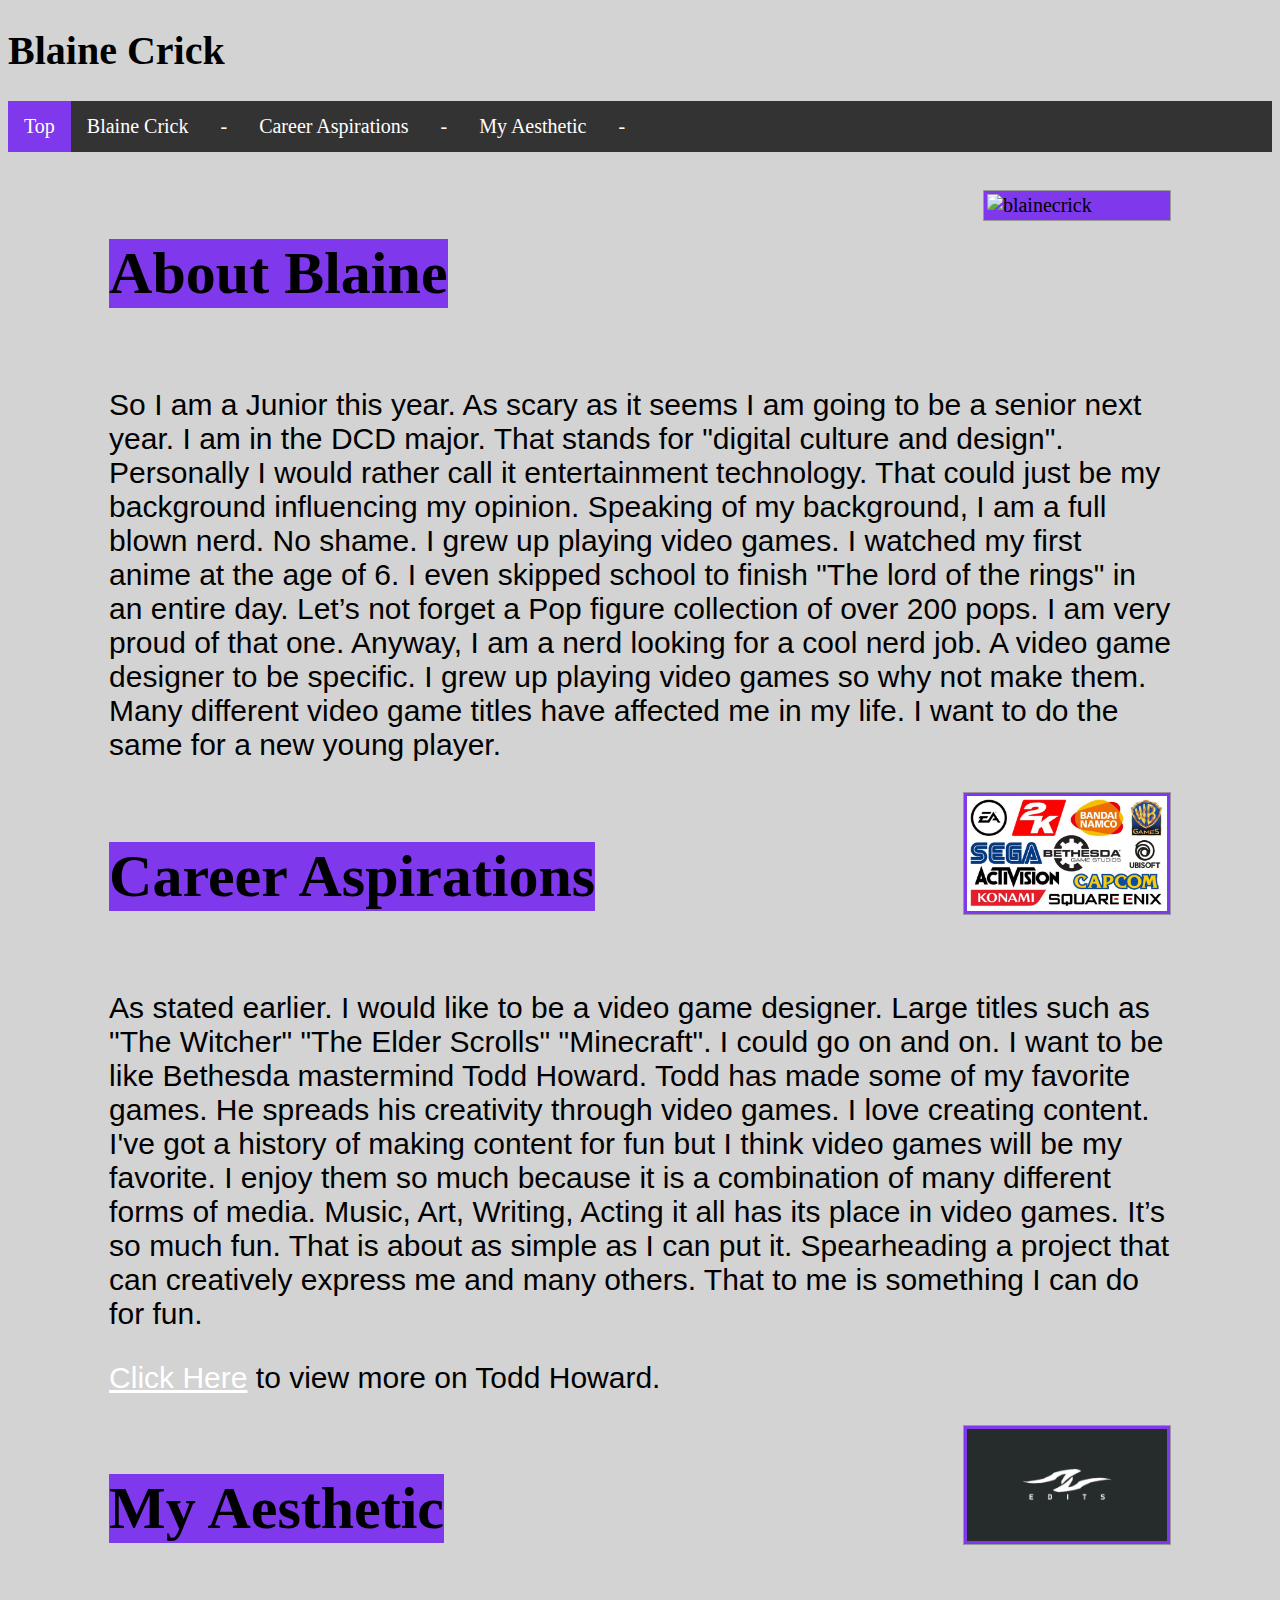
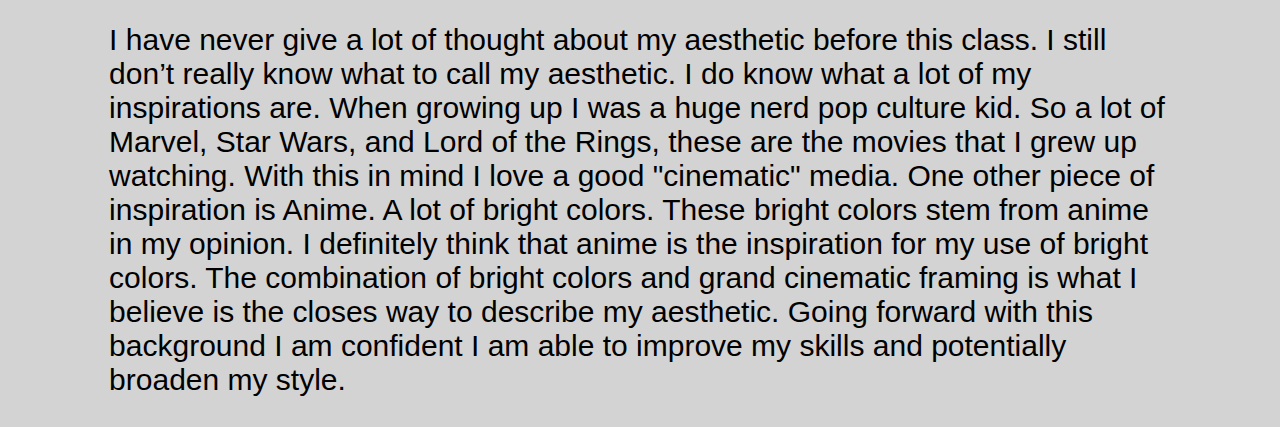
==== index.html @ f82445a7 "Rename AboutMePage.html to index.html" ====
<!DOCTYPE html>
<html>
	<head>
		<title>
			Blaine's About Me Page 
		</title>
		<link rel="stylesheet" type="text/css" href="AboutMePageStyles.css">
	</head>
	<body>
	
	<div>	
	<h1>Blaine Crick</h1>
	</div>

	<div class="header" id="myHeader">
	<ul>
	<li><a class="active" href="#Top">Top</a></li>
	<li><a href="#About Blaine">Blaine Crick</a></li>
	<li><a> - </a></li>
	<li><a href="#Career">Career Aspirations</a></li>
	<li><a> - </a></li>
	<li><a href="#Aesthetic">My Aesthetic</a></li>
	<li><a> - </a></li>
	</ul>
	</div>

	<div id="body1">
	<div class="a">
		<h2><a id="About Blaine"></a>About Blaine</h2>
	</div>	
	<div class="aa">
		<img class="imgs" src="images/blainecrick.png" width="180" align="left" alt="blainecrick">
	</div>
	<div class="aaa">	
		<p> So I am a Junior this year. As scary as it seems I am going to be a senior next year. I am in the DCD major. That stands for "digital culture and design". Personally I would rather call it entertainment technology. That could just be my background influencing my opinion. Speaking of my background, I am a full blown nerd. No shame. I grew up playing video games. I watched my first anime at the age of 6. I even skipped school to finish "The lord of the rings" in an entire day. Let’s not forget a Pop figure collection of over 200 pops. I am very proud of that one. Anyway, I am a nerd looking for a cool nerd job. A video game designer to be specific. I grew up playing video games so why not make them. Many different video game titles have affected me in my life. I want to do the same for a new young player.</p>
	</div>				
	</div>

	<div id="body2">
	<div class="b">
		<h2><a id="Career"></a>Career Aspirations</h2>
	</div>		
	<div class="bb">	
		<img class="imgs" src="images/Game-Publishers.jpg" width="200" alt="Game-Publishers">
	</div>	
	<div class="bbb">
		<p>As stated earlier. I would like to be a video game designer. Large titles such as "The Witcher" "The Elder Scrolls" "Minecraft". I could go on and on. I want to be like Bethesda mastermind Todd Howard. Todd has made some of my favorite games. He spreads his creativity through video games. I love creating content. I've got a history of making content for fun but I think video games will be my favorite. I enjoy them so much because it is a combination of many different forms of media. Music, Art, Writing, Acting it all has its place in video games. It’s so much fun. That is about as simple as I can put it. Spearheading a project that can creatively express me and many others. That to me is something I can do for fun.</p>
		<p><a href="https://en.wikipedia.org/wiki/Todd_Howard">Click Here</a> to view more on Todd Howard.</p>
	</div>	
	</div>

	<div id="body3">
	<div class="c">
		<h2><a id="Aesthetic"></a>My Aesthetic</h2>
	</div>		
	<div class="cc">	
		<img class="imgs" src="images/Z - logo.png" width="200" alt="Z - logo">
	</div>	
	<div class="ccc">
		<p> I have never give a lot of thought about my aesthetic before this class. I still don’t really know what to call my aesthetic. I do know what a lot of my inspirations are. When growing up I was a huge nerd pop culture kid. So a lot of Marvel, Star Wars, and Lord of the Rings, these are the movies that I grew up watching. With this in mind I love a good "cinematic" media. One other piece of inspiration is Anime. A lot of bright colors. These bright colors stem from anime in my opinion. I definitely think that anime is the inspiration for my use of bright colors. The combination of bright colors and grand cinematic framing is what I believe is the closes way to describe my aesthetic. Going forward with this background I am confident I am able to improve my skills and potentially broaden my style.<p>
	</div>		
	</div>

	<script>
	window.onscroll = function() {myFunction()};

	var header = document.getElementById("myHeader");
	var sticky = header.offsetTop;

	function myFunction() {
  	if (window.pageYOffset > sticky) {
    header.classList.add("sticky");
  	} else {
    header.classList.remove("sticky");
  		}
	}

    type="text/javascript"
    	function buttonclick() {
    		alert('© Blaine Crick - 2020 ') ;
    	}

	</script>
 </body>
</html>
---- AboutMePageStyles.css ----
body{
	background-color: #D3D3D3;
}

p {
  font-family: "Arial Black", Arial, sans-serif;
}


/* Nav Bar */
body {
  font-size: 20px;
}

ul {
  list-style-type: none;
  margin: 0;
  padding: 0;
  overflow: hidden;
  background-color: #333;
  position: -webkit-sticky; /* Safari */
  position: sticky;
  top: 0;
}

li {
  float: left;
}

li a {
  display: block;
  color: white;
  text-align: center;
  padding: 14px 16px;
  text-decoration: none;
}

li a:hover {
  background-color: #111;
}

.active {
  background-color: #7F38EC;
}


h2 {
	font-color: white;
	font-size: 300%;
	text-align: left;
	background-color: #7F38EC;
}


/* Style the header */
.header {
  background: #555;
  color: #f1f1f1;
}

/* Page content */
.content {
  padding: 16px;
}

/* The sticky class is added to the header with JS when it reaches its scroll position */
.sticky {
  position: fixed;
  top: 0;
  width: 100%
}




/* Blaine Crick */
#body1 {
	margin: 3% 8%;
}



div.a {
	float: left;
}

div.aa{
	float: right;
}

div.aaa {
  float: right;
  text-align: left;
  font-size: 150%
}



/* Credits  */
#body2{
	margin: 3% 8%;
}



div.b {
	float: left;
}

div.bb{
	float: right;
}

div.bbb {
  float: right;
  text-align: left;
  font-size: 150%
}


ul.list{
  background: rgba(0,0,0,0);
}

/* Act One */
#body3{
	margin: 3% 8%;
}



div.c {
	float: left;
}

div.cc{
	float: right;
}

div.ccc {
  float: right;
  text-align: left;
  font-size: 150%
}



/* Act Two */
#body4{
	margin: 3% 8%;
}


div.d {
	float: left;
}

div.dd{
	float: right;
}

div.ddd {
  float: right;
  text-align: left;
  font-size: 150%
}


/* Act Three */
#body5{
	margin: 3% 8%;
}

div.f {
	float: left;
}


div.ff{
	float: right;
}

div.fff {
  float: right;
  text-align: left;
  font-size: 150%
}

/* Tralier */
#body6{
	margin: 3% 8%;
}

div.g {
	float: left;
}


div.gg{
	float: right;
}

div.ggg {
  float: bottom;
  text-align: middle;
  font-size: 150%
}

/* unvisited link */
a:link {
  color: white;
}

/* visited link */
a:visited {
  color: white;
}

/* mouse over link */
a:hover {
  color: #7F38EC;
}

/* selected link */
a:active {
  color: #7F38EC;
} 

/* Images */
.imgs
    { background:#7F38EC;
    padding:3px;
    border:1px solid #999; }


.button{
  background-color: #7F38EC; /* Green */
  border: none;
  color: black;
  padding: 15px 32px;
  text-align: center;
  text-decoration: none;
  display: inline-block;
  font-size: 50%;
  font-family: "Arial Black", Arial, sans-serif;
  border-radius: 12px;
}

.button:hover{
	box-shadow: 0 12px 16px 0 rgba(0,0,0,0.24), 0 17px 50px 0 rgba(0,0,0,0.19);
}
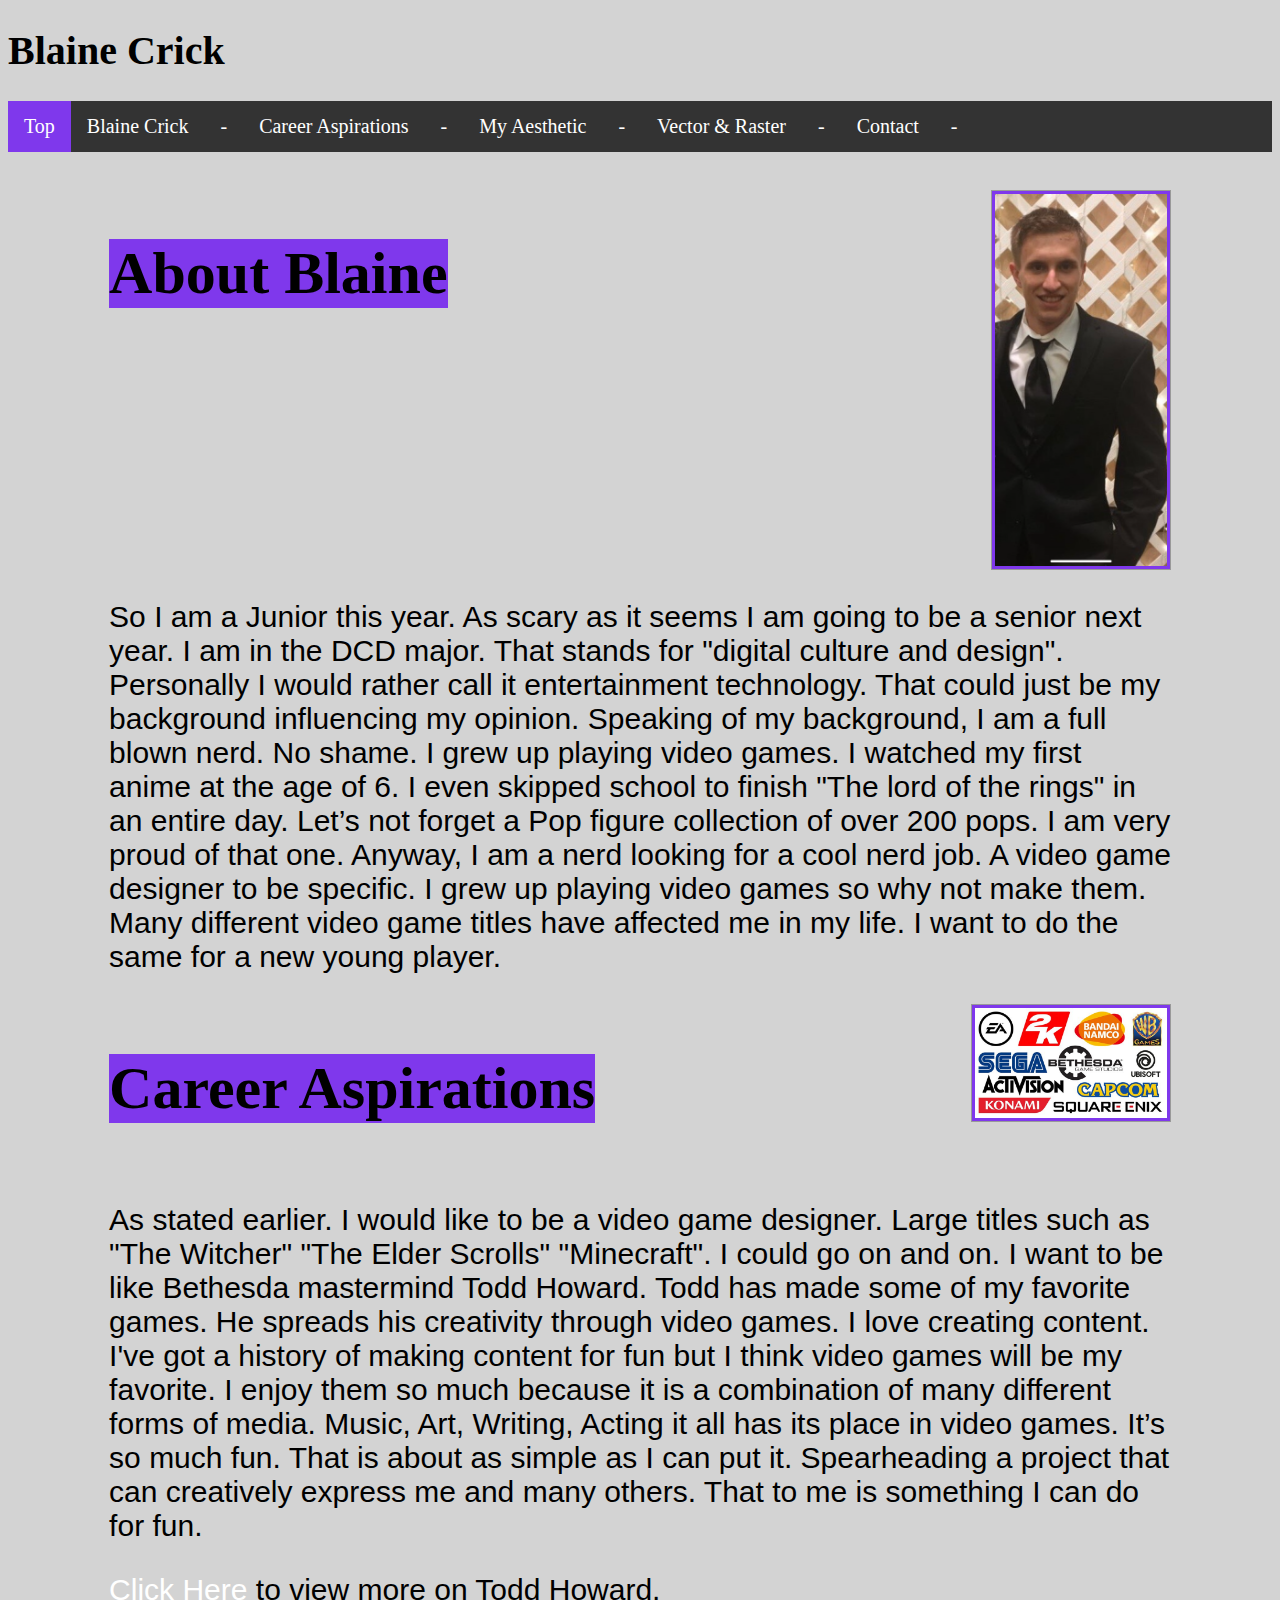
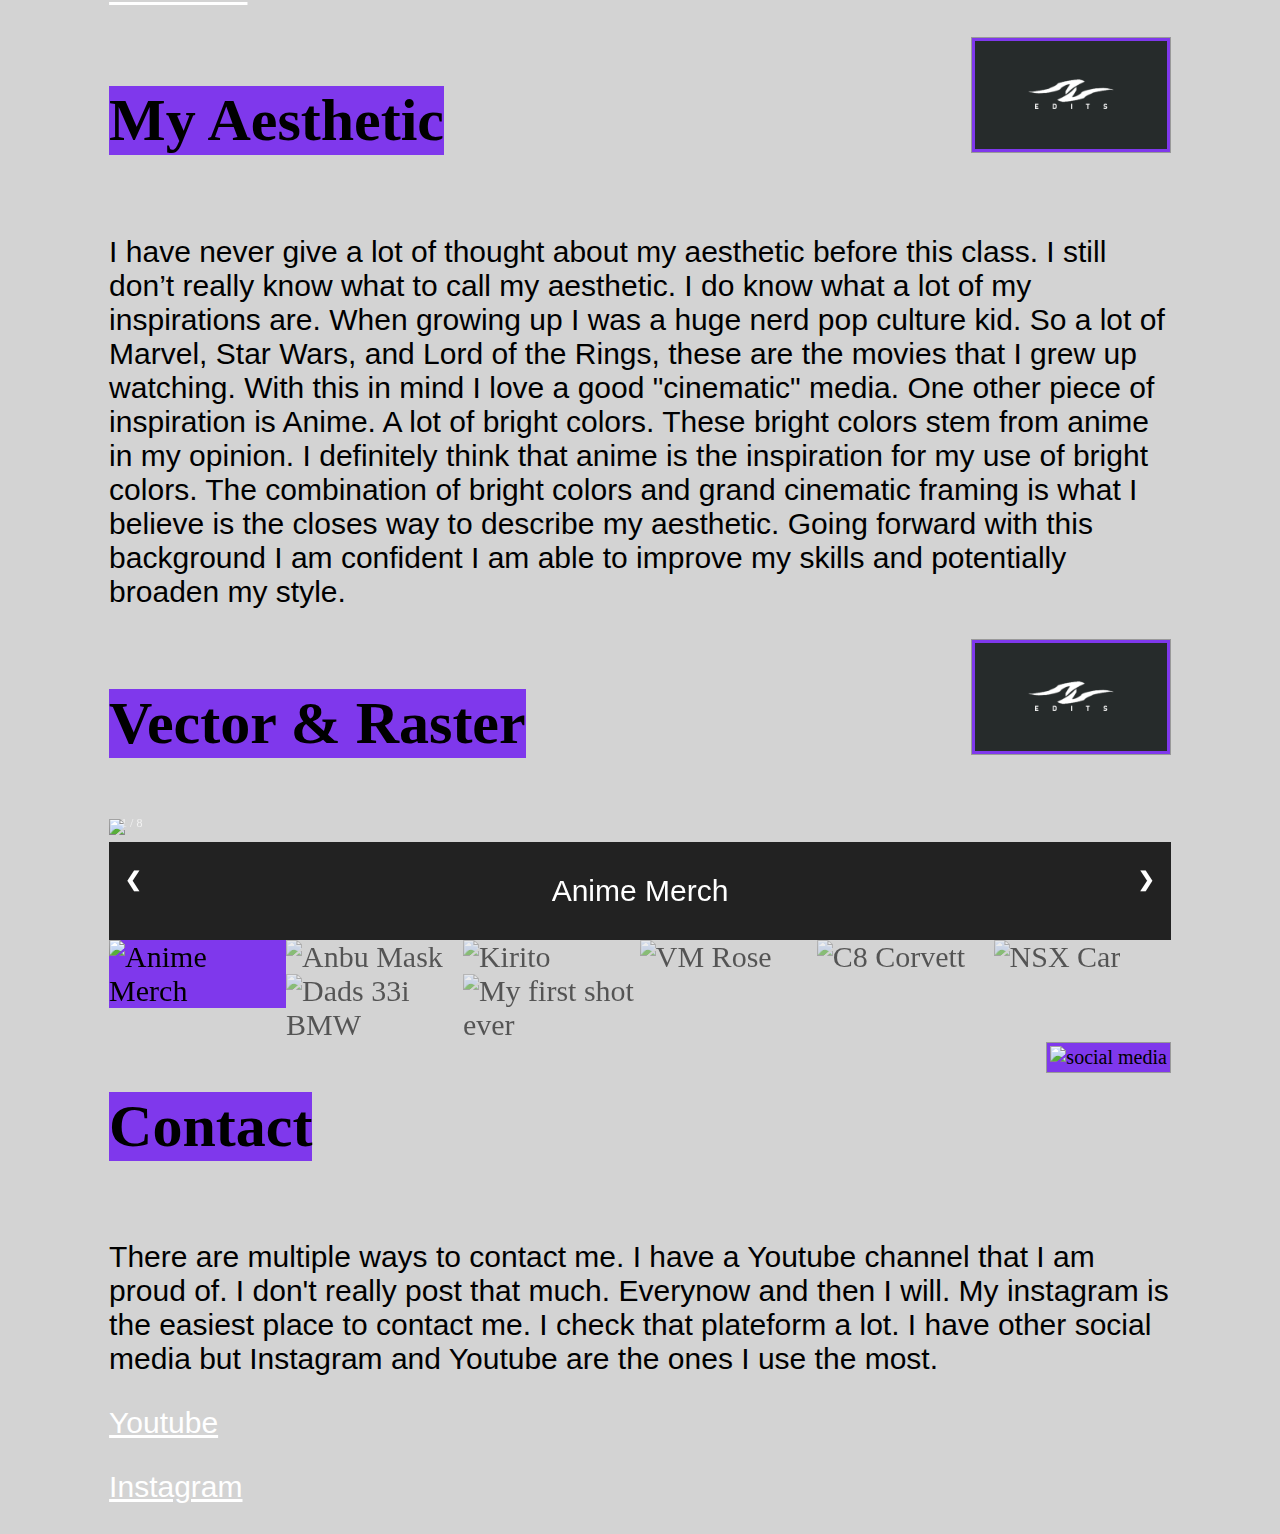
==== commit c4516499: "Rename AboutMePage.html to index.html" ====
--- a/index.html
+++ b/index.html
@@ -2,7 +2,7 @@
 <html>
 	<head>
 		<title>
-			Blaine's About Me Page 
+			Blaine's Portfolio 
 		</title>
 		<link rel="stylesheet" type="text/css" href="AboutMePageStyles.css">
 	</head>
@@ -21,6 +21,10 @@
 	<li><a> - </a></li>
 	<li><a href="#Aesthetic">My Aesthetic</a></li>
 	<li><a> - </a></li>
+	<li><a href="#Vector&Raster">Vector & Raster</a></li>
+	<li><a> - </a></li>
+	<li><a href="#Contact">Contact</a></li>
+	<li><a> - </a></li>
 	</ul>
 	</div>
 
@@ -58,6 +62,129 @@
 	</div>	
 	<div class="ccc">
 		<p> I have never give a lot of thought about my aesthetic before this class. I still don’t really know what to call my aesthetic. I do know what a lot of my inspirations are. When growing up I was a huge nerd pop culture kid. So a lot of Marvel, Star Wars, and Lord of the Rings, these are the movies that I grew up watching. With this in mind I love a good "cinematic" media. One other piece of inspiration is Anime. A lot of bright colors. These bright colors stem from anime in my opinion. I definitely think that anime is the inspiration for my use of bright colors. The combination of bright colors and grand cinematic framing is what I believe is the closes way to describe my aesthetic. Going forward with this background I am confident I am able to improve my skills and potentially broaden my style.<p>
+	</div>		
+	</div>
+
+
+
+
+
+
+
+
+		<div id="body4">
+	<div class="c">
+		<h2><a id="Vector&Raster"></a>Vector & Raster</h2>
+	</div>		
+	<div class="cc">	
+		<img class="imgs" src="images/Z - logo.png" width="200" alt="Z - logo">
+	</div>	
+	<div class="ccc">
+		<!-- Container for the image gallery -->
+<div class="container">
+
+  <!-- Full-width images with number text -->
+  <div class="mySlides">
+    <div class="numbertext">1 / 8</div>
+      <img src="images/Anime_Merch.png" style="width:100%">
+  </div>
+
+  <div class="mySlides">
+    <div class="numbertext">2 / 8</div>
+      <img src="images/Anbu_Mask.png" style="width:100%">
+  </div>
+
+  <div class="mySlides">
+    <div class="numbertext">3 / 8</div>
+      <img src="images/SAO_Minimal_Kirito.png" style="width:100%">
+  </div>
+
+  <div class="mySlides">
+    <div class="numbertext">4 / 8</div>
+      <img src="images/VM_Rose.png" style="width:100%">
+  </div>
+
+  <div class="mySlides">
+    <div class="numbertext">5 / 8</div>
+      <img src="images/C8.jpg" style="width:100%">
+  </div>
+
+  <div class="mySlides">
+    <div class="numbertext">6 / 8</div>
+      <img src="images/NSX.jpg" style="width:100%">
+  </div>
+
+  <div class="mySlides">
+    <div class="numbertext">7 / 8</div>
+      <img src="images/335i_Blue.jpg" style="width:100%">
+  </div>
+
+  <div class="mySlides">
+    <div class="numbertext">8 / 8</div>
+      <img src="images/Rain_Table.jpg" style="width:100%">
+  </div>
+
+  <!-- Next and previous buttons -->
+  <a class="prev" onclick="plusSlides(-1)">&#10094;</a>
+  <a class="next" onclick="plusSlides(1)">&#10095;</a>
+
+  <!-- Image text -->
+  <div class="caption-container">
+    <p id="caption"></p>
+  </div>
+
+  <!-- Thumbnail images -->
+  <div class="row">
+    <div class="column">
+      <img class="demo cursor" src="images/Anime_Merch.png" style="width:90%" onclick="currentSlide(1)" alt="Anime Merch">
+    </div>
+    <div class="column">
+      <img class="demo cursor" src="images/Anbu_Mask.png" style="width:90%" onclick="currentSlide(2)" alt="Anbu Mask">
+    </div>
+    <div class="column">
+      <img class="demo cursor" src="images/SAO_Minimal_Kirito.png" style="width:90%" onclick="currentSlide(3)" alt="Kirito">
+    </div>
+    <div class="column">
+      <img class="demo cursor" src="images/VM_Rose.png" style="width:90%" onclick="currentSlide(4)" alt="VM Rose">
+    </div>
+    <div class="column">
+    <img class="demo cursor" src="images/C8.jpg" style="width:90%" onclick="currentSlide(1)" alt="C8 Corvett">
+    </div>
+    <div class="column">
+      <img class="demo cursor" src="images/NSX.jpg" style="width:90%" onclick="currentSlide(2)" alt="NSX Car">
+    </div>
+    <div class="column">
+      <img class="demo cursor" src="images/335i_Blue.jpg" style="width:90%" onclick="currentSlide(3)" alt="Dads 33i BMW">
+    </div>
+    <div class="column">
+      <img class="demo cursor" src="images/Rain_Table.jpg" style="width:90%" onclick="currentSlide(4)" alt="My first shot ever">
+    </div> 
+  </div>
+</div>
+	</div>		
+	</div>
+
+
+
+
+
+
+
+
+
+
+
+		<div id="body6">
+	<div class="c">
+		<h2><a id="Contact"></a>Contact</h2>
+	</div>		
+	<div class="cc">	
+		<img class="imgs" src="images/socialmedia.png" width="100" alt="social media">
+	</div>	
+	<div class="ccc">
+		<p> There are multiple ways to contact me. I have a Youtube channel that I am proud of. I don't really post that much. Everynow and then I will. My instagram is the easiest place to contact me. I check that plateform a lot. I have other social media but Instagram and Youtube are the ones I use the most.<p>
+		<p><a href="https://www.youtube.com/c/ZhulluGaming?sub_confirmation=1">Youtube</a></p>
+		<p><a href="https://www.instagram.com/blaine.crick/">Instagram</a></p>
 	</div>		
 	</div>
 
@@ -80,6 +207,45 @@
     		alert('© Blaine Crick - 2020 ') ;
     	}
 
+
+
+
+
+
+
+
+
+var slideIndex = 1;
+showSlides(slideIndex);
+
+// Next/previous controls
+function plusSlides(n) {
+  showSlides(slideIndex += n);
+}
+
+// Thumbnail image controls
+function currentSlide(n) {
+  showSlides(slideIndex = n);
+}
+
+function showSlides(n) {
+  var i;
+  var slides = document.getElementsByClassName("mySlides");
+  var dots = document.getElementsByClassName("demo");
+  var captionText = document.getElementById("caption");
+  if (n > slides.length) {slideIndex = 1}
+  if (n < 1) {slideIndex = slides.length}
+  for (i = 0; i < slides.length; i++) {
+    slides[i].style.display = "none";
+  }
+  for (i = 0; i < dots.length; i++) {
+    dots[i].className = dots[i].className.replace(" active", "");
+  }
+  slides[slideIndex-1].style.display = "block";
+  dots[slideIndex-1].className += " active";
+  captionText.innerHTML = dots[slideIndex-1].alt;
+}
+
 	</script>
  </body>
 </html>
--- a/AboutMePageStyles.css
+++ b/AboutMePageStyles.css
@@ -145,7 +145,7 @@
 
 
 
-/* Act Two */
+/* Vector */
 #body4{
 	margin: 3% 8%;
 }
@@ -166,7 +166,7 @@
 }
 
 
-/* Act Three */
+/* Raster */
 #body5{
 	margin: 3% 8%;
 }
@@ -249,3 +249,100 @@
 .button:hover{
 	box-shadow: 0 12px 16px 0 rgba(0,0,0,0.24), 0 17px 50px 0 rgba(0,0,0,0.19);
 }
+
+
+
+
+
+
+
+
+
+
+
+* {
+  box-sizing: border-box;
+}
+
+/* Position the image container (needed to position the left and right arrows) */
+.container {
+  position: relative;
+}
+
+/* Hide the images by default */
+.mySlides {
+  display: none;
+}
+
+/* Add a pointer when hovering over the thumbnail images */
+.cursor {
+  cursor: pointer;
+}
+
+/* Next & previous buttons */
+.prev,
+.next {
+  cursor: pointer;
+  position: absolute;
+  top: 40%;
+  width: auto;
+  padding: 16px;
+  margin-top: -50px;
+  color: white;
+  font-weight: bold;
+  font-size: 20px;
+  border-radius: 0 3px 3px 0;
+  user-select: none;
+  -webkit-user-select: none;
+}
+
+/* Position the "next button" to the right */
+.next {
+  right: 0;
+  border-radius: 3px 0 0 3px;
+}
+
+/* On hover, add a black background color with a little bit see-through */
+.prev:hover,
+.next:hover {
+  background-color: rgba(0, 0, 0, 0.8);
+}
+
+/* Number text (1/3 etc) */
+.numbertext {
+  color: #f2f2f2;
+  font-size: 12px;
+  padding: 8px 12px;
+  position: absolute;
+  top: 0;
+}
+
+/* Container for image text */
+.caption-container {
+  text-align: center;
+  background-color: #222;
+  padding: 2px 16px;
+  color: white;
+}
+
+.row:after {
+  content: "";
+  display: table;
+  clear: both;
+}
+
+/* Six columns side by side */
+.column {
+  float: left;
+  width: 16.66%;
+}
+
+/* Add a transparency effect for thumnbail images */
+.demo {
+  opacity: 0.6;
+}
+
+.active,
+.demo:hover {
+  opacity: 1;
+}
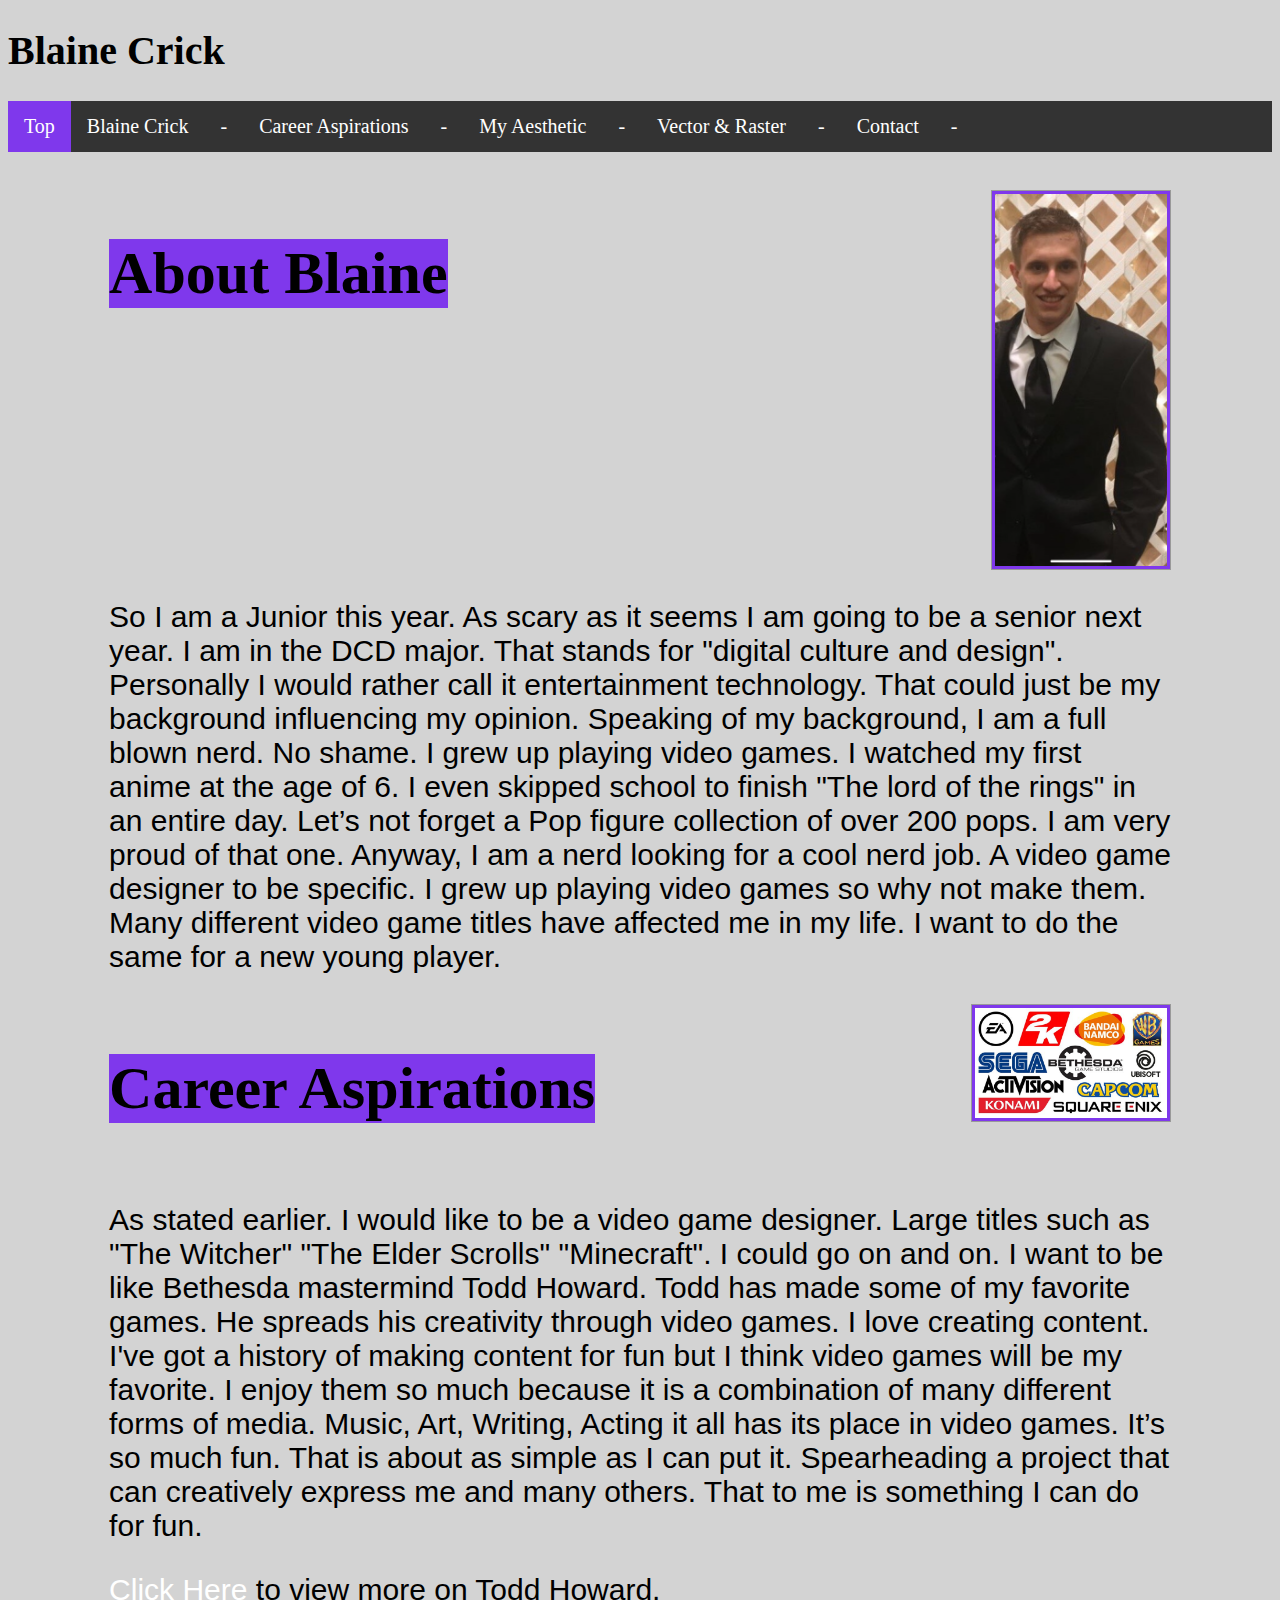
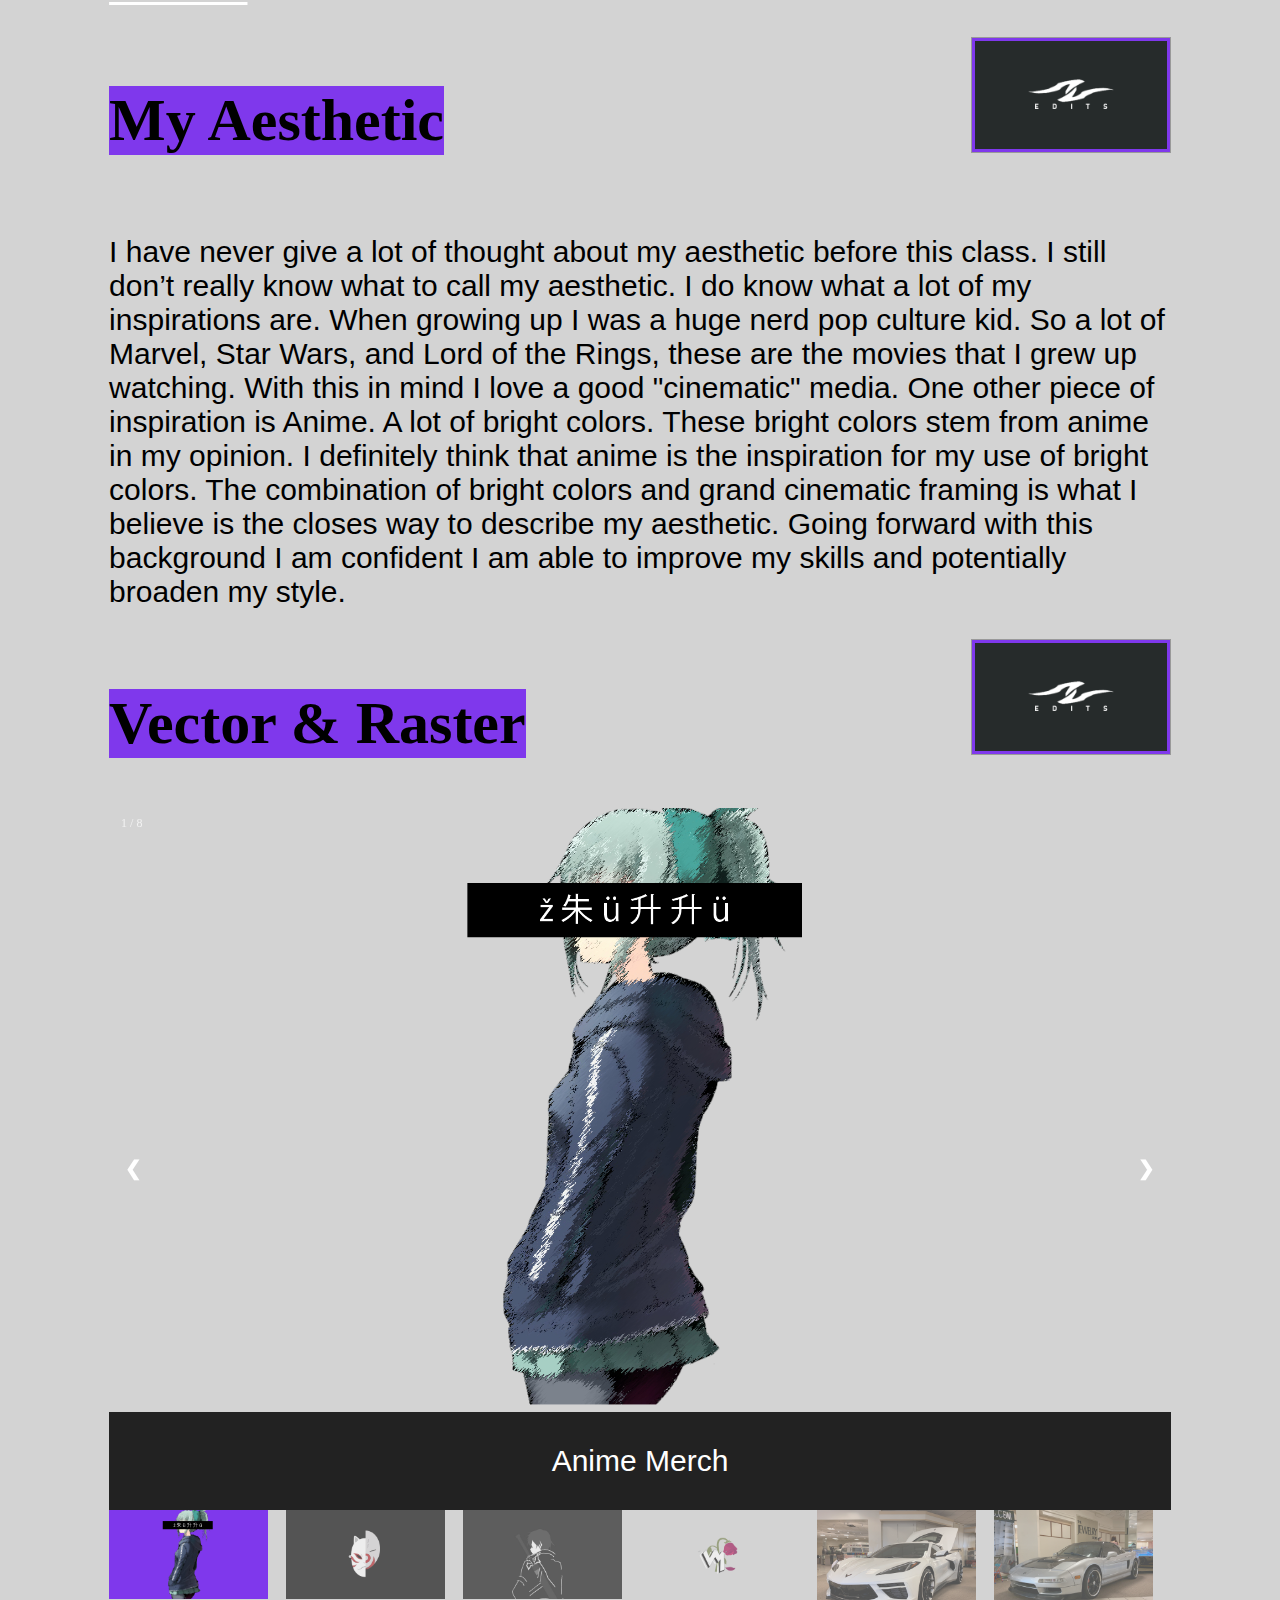
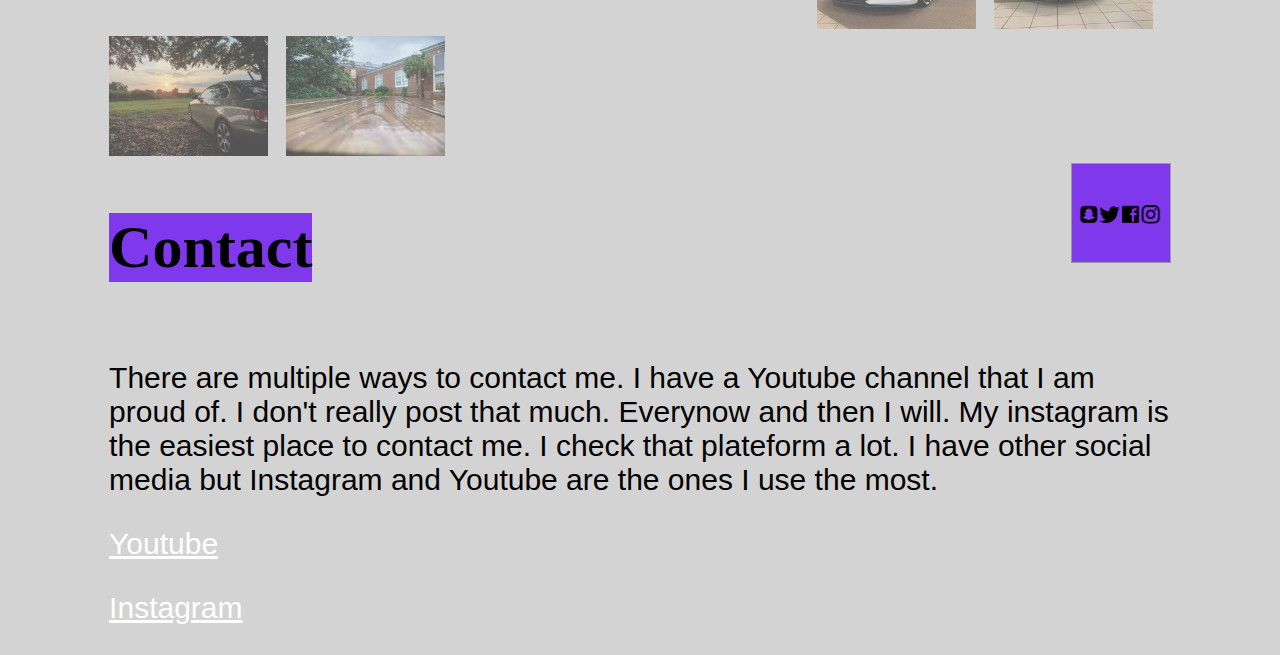
==== commit d540bd5f: "Update index.html" ====
--- a/index.html
+++ b/index.html
@@ -1,194 +1,127 @@
 <!DOCTYPE html>
 <html>
-	<head>
-		<title>
-			Blaine's Portfolio 
-		</title>
-		<link rel="stylesheet" type="text/css" href="AboutMePageStyles.css">
-	</head>
-	<body>
-	
-	<div>	
-	<h1>Blaine Crick</h1>
-	</div>
-
-	<div class="header" id="myHeader">
-	<ul>
-	<li><a class="active" href="#Top">Top</a></li>
-	<li><a href="#About Blaine">Blaine Crick</a></li>
-	<li><a> - </a></li>
-	<li><a href="#Career">Career Aspirations</a></li>
-	<li><a> - </a></li>
-	<li><a href="#Aesthetic">My Aesthetic</a></li>
-	<li><a> - </a></li>
-	<li><a href="#Vector&Raster">Vector & Raster</a></li>
-	<li><a> - </a></li>
-	<li><a href="#Contact">Contact</a></li>
-	<li><a> - </a></li>
-	</ul>
-	</div>
-
-	<div id="body1">
-	<div class="a">
-		<h2><a id="About Blaine"></a>About Blaine</h2>
-	</div>	
-	<div class="aa">
-		<img class="imgs" src="images/blainecrick.png" width="180" align="left" alt="blainecrick">
-	</div>
-	<div class="aaa">	
-		<p> So I am a Junior this year. As scary as it seems I am going to be a senior next year. I am in the DCD major. That stands for "digital culture and design". Personally I would rather call it entertainment technology. That could just be my background influencing my opinion. Speaking of my background, I am a full blown nerd. No shame. I grew up playing video games. I watched my first anime at the age of 6. I even skipped school to finish "The lord of the rings" in an entire day. Let’s not forget a Pop figure collection of over 200 pops. I am very proud of that one. Anyway, I am a nerd looking for a cool nerd job. A video game designer to be specific. I grew up playing video games so why not make them. Many different video game titles have affected me in my life. I want to do the same for a new young player.</p>
-	</div>				
-	</div>
-
-	<div id="body2">
-	<div class="b">
-		<h2><a id="Career"></a>Career Aspirations</h2>
-	</div>		
-	<div class="bb">	
-		<img class="imgs" src="images/Game-Publishers.jpg" width="200" alt="Game-Publishers">
-	</div>	
-	<div class="bbb">
-		<p>As stated earlier. I would like to be a video game designer. Large titles such as "The Witcher" "The Elder Scrolls" "Minecraft". I could go on and on. I want to be like Bethesda mastermind Todd Howard. Todd has made some of my favorite games. He spreads his creativity through video games. I love creating content. I've got a history of making content for fun but I think video games will be my favorite. I enjoy them so much because it is a combination of many different forms of media. Music, Art, Writing, Acting it all has its place in video games. It’s so much fun. That is about as simple as I can put it. Spearheading a project that can creatively express me and many others. That to me is something I can do for fun.</p>
-		<p><a href="https://en.wikipedia.org/wiki/Todd_Howard">Click Here</a> to view more on Todd Howard.</p>
-	</div>	
-	</div>
-
-	<div id="body3">
-	<div class="c">
-		<h2><a id="Aesthetic"></a>My Aesthetic</h2>
-	</div>		
-	<div class="cc">	
-		<img class="imgs" src="images/Z - logo.png" width="200" alt="Z - logo">
-	</div>	
-	<div class="ccc">
-		<p> I have never give a lot of thought about my aesthetic before this class. I still don’t really know what to call my aesthetic. I do know what a lot of my inspirations are. When growing up I was a huge nerd pop culture kid. So a lot of Marvel, Star Wars, and Lord of the Rings, these are the movies that I grew up watching. With this in mind I love a good "cinematic" media. One other piece of inspiration is Anime. A lot of bright colors. These bright colors stem from anime in my opinion. I definitely think that anime is the inspiration for my use of bright colors. The combination of bright colors and grand cinematic framing is what I believe is the closes way to describe my aesthetic. Going forward with this background I am confident I am able to improve my skills and potentially broaden my style.<p>
-	</div>		
-	</div>
-
-
-
-
-
-
-
-
-		<div id="body4">
-	<div class="c">
-		<h2><a id="Vector&Raster"></a>Vector & Raster</h2>
-	</div>		
-	<div class="cc">	
-		<img class="imgs" src="images/Z - logo.png" width="200" alt="Z - logo">
-	</div>	
-	<div class="ccc">
-		<!-- Container for the image gallery -->
-<div class="container">
-
-  <!-- Full-width images with number text -->
-  <div class="mySlides">
-    <div class="numbertext">1 / 8</div>
-      <img src="images/Anime_Merch.png" style="width:100%">
+<head>
+<title> Blaine's Portfolio </title>
+<link rel="stylesheet" type="text/css" href="AboutMePageStyles.css">
+</head>
+<body>
+<div>
+  <h1>Blaine Crick</h1>
+</div>
+<div class="header" id="myHeader" style="z-index: 2">
+  <ul>
+    <li><a class="active" href="#Top">Top</a></li>
+    <li><a href="#About Blaine">Blaine Crick</a></li>
+    <li><a> - </a></li>
+    <li><a href="#Career">Career Aspirations</a></li>
+    <li><a> - </a></li>
+    <li><a href="#Aesthetic">My Aesthetic</a></li>
+    <li><a> - </a></li>
+    <li><a href="#Vector&Raster">Vector &amp; Raster</a></li>
+    <li><a> - </a></li>
+    <li><a href="#Contact">Contact</a></li>
+    <li><a> - </a></li>
+  </ul>
+</div>
+<div id="body1">
+  <div class="a">
+    <h2><a id="About Blaine"></a>About Blaine</h2>
   </div>
-
-  <div class="mySlides">
-    <div class="numbertext">2 / 8</div>
-      <img src="images/Anbu_Mask.png" style="width:100%">
-  </div>
-
-  <div class="mySlides">
-    <div class="numbertext">3 / 8</div>
-      <img src="images/SAO_Minimal_Kirito.png" style="width:100%">
-  </div>
-
-  <div class="mySlides">
-    <div class="numbertext">4 / 8</div>
-      <img src="images/VM_Rose.png" style="width:100%">
-  </div>
-
-  <div class="mySlides">
-    <div class="numbertext">5 / 8</div>
-      <img src="images/C8.jpg" style="width:100%">
-  </div>
-
-  <div class="mySlides">
-    <div class="numbertext">6 / 8</div>
-      <img src="images/NSX.jpg" style="width:100%">
-  </div>
-
-  <div class="mySlides">
-    <div class="numbertext">7 / 8</div>
-      <img src="images/335i_Blue.jpg" style="width:100%">
-  </div>
-
-  <div class="mySlides">
-    <div class="numbertext">8 / 8</div>
-      <img src="images/Rain_Table.jpg" style="width:100%">
-  </div>
-
-  <!-- Next and previous buttons -->
-  <a class="prev" onclick="plusSlides(-1)">&#10094;</a>
-  <a class="next" onclick="plusSlides(1)">&#10095;</a>
-
-  <!-- Image text -->
-  <div class="caption-container">
-    <p id="caption"></p>
-  </div>
-
-  <!-- Thumbnail images -->
-  <div class="row">
-    <div class="column">
-      <img class="demo cursor" src="images/Anime_Merch.png" style="width:90%" onclick="currentSlide(1)" alt="Anime Merch">
-    </div>
-    <div class="column">
-      <img class="demo cursor" src="images/Anbu_Mask.png" style="width:90%" onclick="currentSlide(2)" alt="Anbu Mask">
-    </div>
-    <div class="column">
-      <img class="demo cursor" src="images/SAO_Minimal_Kirito.png" style="width:90%" onclick="currentSlide(3)" alt="Kirito">
-    </div>
-    <div class="column">
-      <img class="demo cursor" src="images/VM_Rose.png" style="width:90%" onclick="currentSlide(4)" alt="VM Rose">
-    </div>
-    <div class="column">
-    <img class="demo cursor" src="images/C8.jpg" style="width:90%" onclick="currentSlide(1)" alt="C8 Corvett">
-    </div>
-    <div class="column">
-      <img class="demo cursor" src="images/NSX.jpg" style="width:90%" onclick="currentSlide(2)" alt="NSX Car">
-    </div>
-    <div class="column">
-      <img class="demo cursor" src="images/335i_Blue.jpg" style="width:90%" onclick="currentSlide(3)" alt="Dads 33i BMW">
-    </div>
-    <div class="column">
-      <img class="demo cursor" src="images/Rain_Table.jpg" style="width:90%" onclick="currentSlide(4)" alt="My first shot ever">
-    </div> 
+  <div class="aa"> <img class="imgs" src="images/blainecrick.png" width="180" align="left" alt="blainecrick"> </div>
+  <div class="aaa">
+    <p> So I am a Junior this year. As scary as it seems I am going to be a senior next year. I am in the DCD major. That stands for "digital culture and design". Personally I would rather call it entertainment technology. That could just be my background influencing my opinion. Speaking of my background, I am a full blown nerd. No shame. I grew up playing video games. I watched my first anime at the age of 6. I even skipped school to finish "The lord of the rings" in an entire day. Let’s not forget a Pop figure collection of over 200 pops. I am very proud of that one. Anyway, I am a nerd looking for a cool nerd job. A video game designer to be specific. I grew up playing video games so why not make them. Many different video game titles have affected me in my life. I want to do the same for a new young player.</p>
   </div>
 </div>
-	</div>		
-	</div>
-
-
-
-
-
-
-
-
-
-
-
-		<div id="body6">
-	<div class="c">
-		<h2><a id="Contact"></a>Contact</h2>
-	</div>		
-	<div class="cc">	
-		<img class="imgs" src="images/socialmedia.png" width="100" alt="social media">
-	</div>	
-	<div class="ccc">
-		<p> There are multiple ways to contact me. I have a Youtube channel that I am proud of. I don't really post that much. Everynow and then I will. My instagram is the easiest place to contact me. I check that plateform a lot. I have other social media but Instagram and Youtube are the ones I use the most.<p>
-		<p><a href="https://www.youtube.com/c/ZhulluGaming?sub_confirmation=1">Youtube</a></p>
-		<p><a href="https://www.instagram.com/blaine.crick/">Instagram</a></p>
-	</div>		
-	</div>
-
-	<script>
+<div id="body2">
+  <div class="b">
+    <h2><a id="Career"></a>Career Aspirations</h2>
+  </div>
+  <div class="bb"> <img class="imgs" src="images/Game-Publishers.jpg" width="200" alt="Game-Publishers"> </div>
+  <div class="bbb">
+    <p>As stated earlier. I would like to be a video game designer. Large titles such as "The Witcher" "The Elder Scrolls" "Minecraft". I could go on and on. I want to be like Bethesda mastermind Todd Howard. Todd has made some of my favorite games. He spreads his creativity through video games. I love creating content. I've got a history of making content for fun but I think video games will be my favorite. I enjoy them so much because it is a combination of many different forms of media. Music, Art, Writing, Acting it all has its place in video games. It’s so much fun. That is about as simple as I can put it. Spearheading a project that can creatively express me and many others. That to me is something I can do for fun.</p>
+    <p><a href="https://en.wikipedia.org/wiki/Todd_Howard">Click Here</a> to view more on Todd Howard.</p>
+  </div>
+</div>
+<div id="body3">
+  <div class="c">
+    <h2><a id="Aesthetic"></a>My Aesthetic</h2>
+  </div>
+  <div class="cc"> <img class="imgs" src="images/Z - logo.png" width="200" alt="Z - logo"> </div>
+  <div class="ccc">
+    <p> I have never give a lot of thought about my aesthetic before this class. I still don’t really know what to call my aesthetic. I do know what a lot of my inspirations are. When growing up I was a huge nerd pop culture kid. So a lot of Marvel, Star Wars, and Lord of the Rings, these are the movies that I grew up watching. With this in mind I love a good "cinematic" media. One other piece of inspiration is Anime. A lot of bright colors. These bright colors stem from anime in my opinion. I definitely think that anime is the inspiration for my use of bright colors. The combination of bright colors and grand cinematic framing is what I believe is the closes way to describe my aesthetic. Going forward with this background I am confident I am able to improve my skills and potentially broaden my style.
+    </p> 
+  </div>
+</div>
+<div id="body4">
+  <div class="c">
+    <h2><a id="Vector&Raster"></a>Vector &amp; Raster</h2>
+  </div>
+  <div class="cc"> <img class="imgs" src="images/Z - logo.png" width="200" alt="Z - logo"> </div>
+  <div class="ccc"> 
+    <!-- Container for the image gallery -->
+    <div class="container"> 
+      
+      <!-- Full-width images with number text -->
+      <div class="mySlides">
+        <div class="numbertext">1 / 8</div>
+        <img src="images/Anime_Merch.png" style="width:100%"> </div>
+      <div class="mySlides">
+        <div class="numbertext">2 / 8</div>
+        <img src="images/Anbu_Mask.png" style="width:100%"> </div>
+      <div class="mySlides">
+        <div class="numbertext">3 / 8</div>
+        <img src="images/SAO_Minimal_Kirito.png" style="width:100%"> </div>
+      <div class="mySlides">
+        <div class="numbertext">4 / 8</div>
+        <img src="images/VM_Rose.png" style="width:100%"> </div>
+      <div class="mySlides">
+        <div class="numbertext">5 / 8</div>
+        <img src="images/C8.jpg" style="width:100%"> </div>
+      <div class="mySlides">
+        <div class="numbertext">6 / 8</div>
+        <img src="images/NSX.jpg" style="width:100%"> </div>
+      <div class="mySlides">
+        <div class="numbertext">7 / 8</div>
+        <img src="images/335i_Blue.JPG" style="width:100%"> </div>
+      <div class="mySlides">
+        <div class="numbertext">8 / 8</div>
+        <img src="images/Rain_Table.JPG" style="width:100%"> </div>
+      
+      <!-- Next and previous buttons --> 
+      <a class="prev" onclick="plusSlides(-1)">&#10094;</a> <a class="next" onclick="plusSlides(1)">&#10095;</a> 
+      
+      <!-- Image text -->
+      <div class="caption-container">
+        <p id="caption"></p>
+      </div>
+      
+      <!-- Thumbnail images -->
+      <div class="row">
+        <div class="column"> <img class="demo cursor" src="images/Anime_Merch.png" style="width:90%" onclick="currentSlide(1)" alt="Anime Merch"> </div>
+        <div class="column"> <img class="demo cursor" src="images/Anbu_Mask.png" style="width:90%" onclick="currentSlide(2)" alt="Anbu Mask"> </div>
+        <div class="column"> <img class="demo cursor" src="images/SAO_Minimal_Kirito.png" style="width:90%" onclick="currentSlide(3)" alt="Kirito"> </div>
+        <div class="column"> <img class="demo cursor" src="images/VM_Rose.png" style="width:90%" onclick="currentSlide(4)" alt="VM Rose"> </div>
+        <div class="column"> <img class="demo cursor" src="images/C8.jpg" style="width:90%" onclick="currentSlide(1)" alt="C8 Corvett"> </div>
+        <div class="column"> <img class="demo cursor" src="images/NSX.jpg" style="width:90%" onclick="currentSlide(2)" alt="NSX Car"> </div>
+        <div class="column"> <img class="demo cursor" src="images/335i_Blue.JPG" style="width:90%" onclick="currentSlide(3)" alt="Dads 33i BMW"> </div>
+        <div class="column"> <img class="demo cursor" src="images/Rain_Table.JPG" style="width:90%" onclick="currentSlide(4)" alt="My first shot ever"> </div>
+      </div>
+    </div>
+  </div>
+</div>
+<div id="body6">
+  <div class="c">
+    <h2><a id="Contact"></a>Contact</h2>
+  </div>
+  <div class="cc"> <img class="imgs" src="images/socialmedia.png" width="100" alt="social media"> </div>
+  <div class="ccc">
+    <p> There are multiple ways to contact me. I have a Youtube channel that I am proud of. I don't really post that much. Everynow and then I will. My instagram is the easiest place to contact me. I check that plateform a lot. I have other social media but Instagram and Youtube are the ones I use the most.
+    </p>
+    <p><a href="https://www.youtube.com/c/ZhulluGaming?sub_confirmation=1">Youtube</a></p>
+    <p><a href="https://www.instagram.com/blaine.crick/">Instagram</a></p>
+  </div>
+</div>
+<script>
 	window.onscroll = function() {myFunction()};
 
 	var header = document.getElementById("myHeader");
@@ -247,5 +180,5 @@
 }
 
 	</script>
- </body>
+</body>
 </html>
